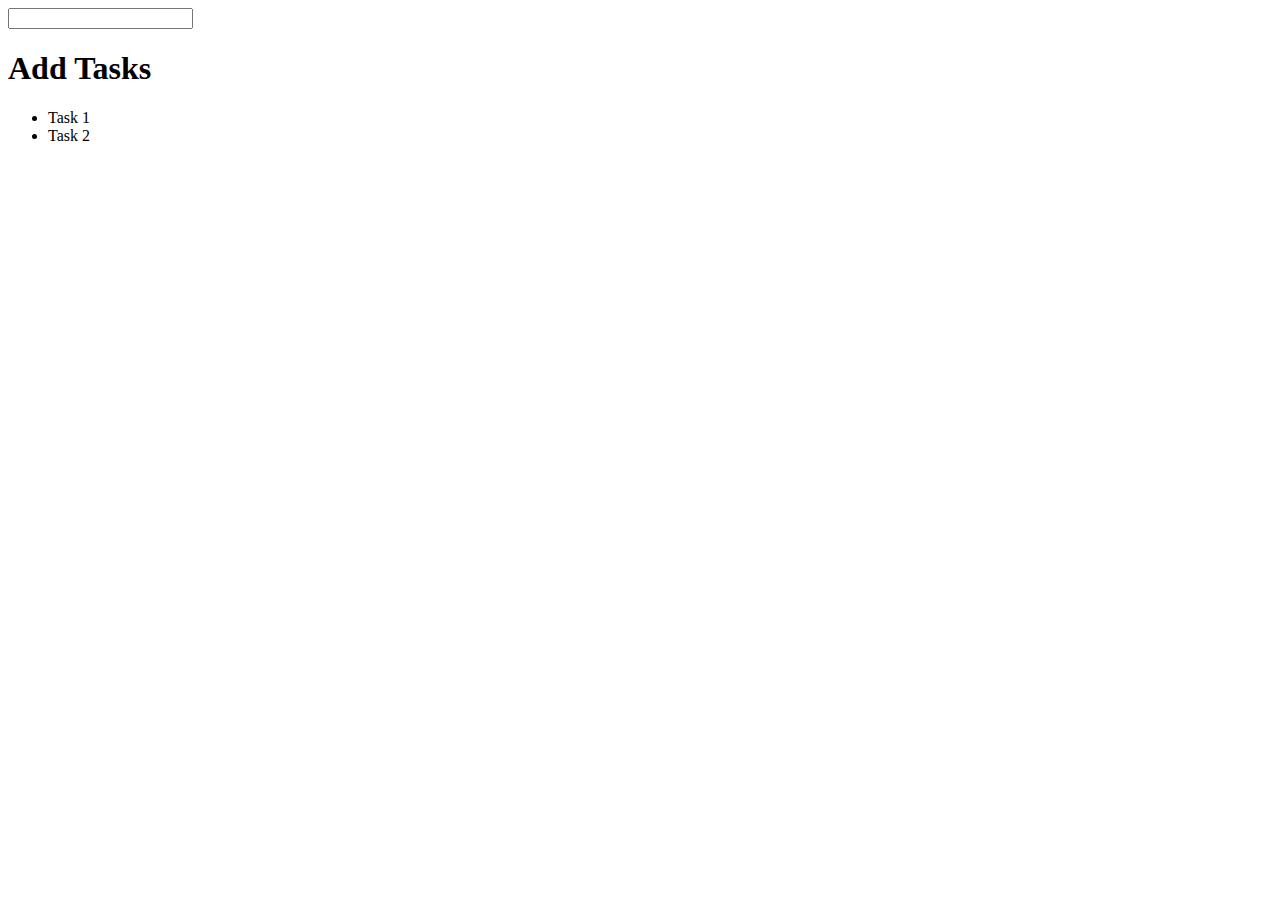
==== Browser DOM/ToDo/index.html @ 765cd275 "todo vanilla.js" ====
<!DOCTYPE html>
<html lang="en">
<head>
    <meta charset="UTF-8">
    <meta http-equiv="X-UA-Compatible" content="IE=edge">
    <meta name="viewport" content="width=device-width, initial-scale=1.0">
    <title>Todo App</title>
    <link rel="stylesheet" href="todo.css">
    
    
</head>
<body>

    <input type="text" class="input_box"/>
    <div class="parent_div">
        <h1 class="heading">Add Tasks</h1>
        <div class="list">
            <ul class="task_list">
                <li>Task 1</li>
                <li>Task 2</li>
            </ul>
        </div>
    </div>



    <script src="todo.js" defer> </script>
    
    
</body>
</html>
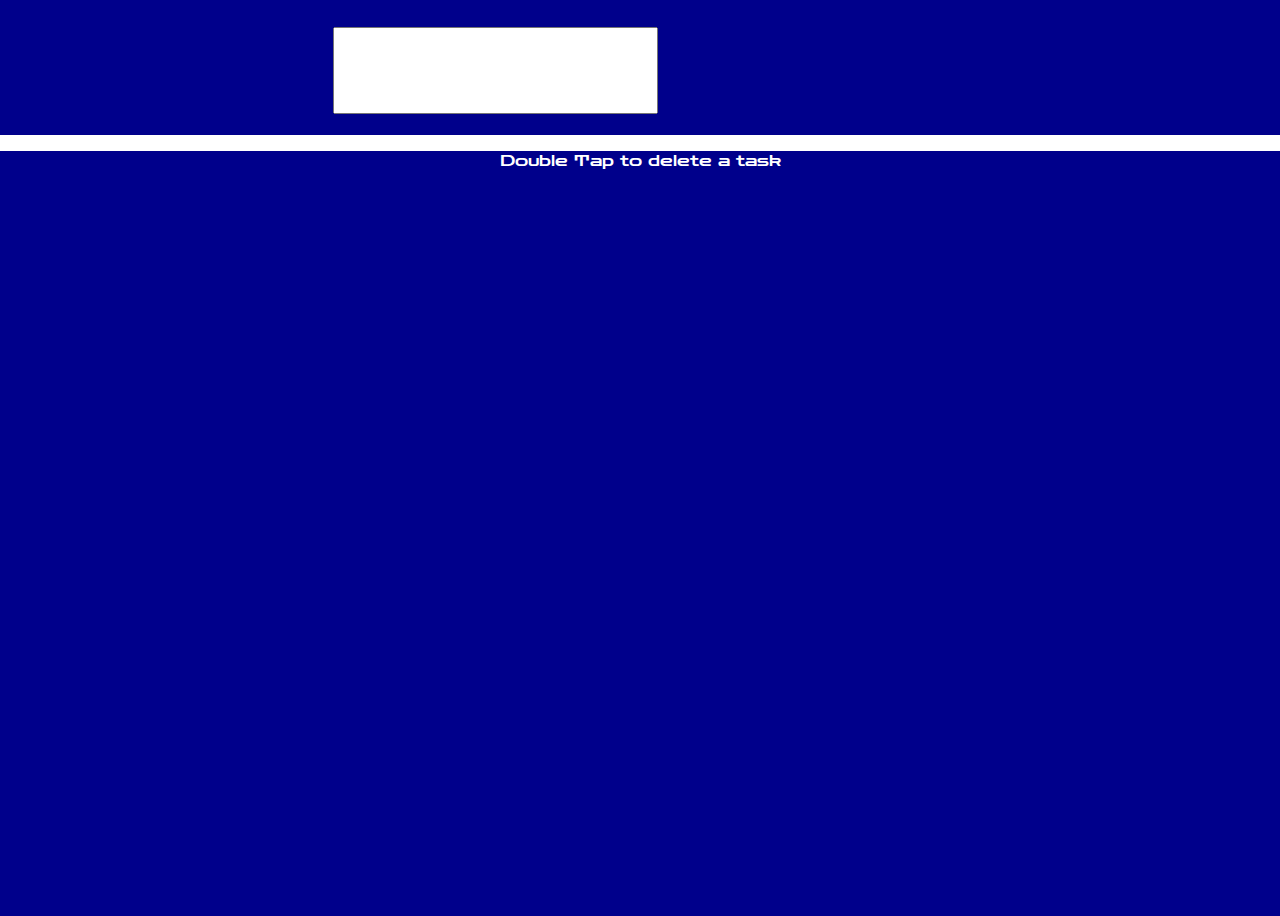
==== commit c803af70: "added styles and fonts" ====
--- a/Browser DOM/ToDo/index.html
+++ b/Browser DOM/ToDo/index.html
@@ -1,31 +1,30 @@
 <!DOCTYPE html>
 <html lang="en">
+
 <head>
     <meta charset="UTF-8">
     <meta http-equiv="X-UA-Compatible" content="IE=edge">
     <meta name="viewport" content="width=device-width, initial-scale=1.0">
     <title>Todo App</title>
+    <link rel="preconnect" href="https://fonts.gstatic.com">
+    <link href="https://fonts.googleapis.com/css2?family=Zen+Dots&display=swap" rel="stylesheet">
     <link rel="stylesheet" href="todo.css">
-    
-    
 </head>
 <body>
+    <!-- classes-->
+    <div class="input-container">
+        <input type="text" class="input_box" />
+    </div>
+    <div class="task-container">
+        <p class="instruction">Double Tap to delete a task</p>
+        <ul class="task-list">
+        </ul>
+    </div>
+    <script src="todo.js"></script>
+</body>
 
-    <input type="text" class="input_box"/>
-    <div class="parent_div">
-        <h1 class="heading">Add Tasks</h1>
-        <div class="list">
-            <ul class="task_list">
-                <li>Task 1</li>
-                <li>Task 2</li>
-            </ul>
-        </div>
-    </div>
+</html>
 
 
 
-    <script src="todo.js" defer> </script>
-    
-    
-</body>
-</html> +
--- a/Browser DOM/ToDo/todo.css
+++ b/Browser DOM/ToDo/todo.css
@@ -0,0 +1,33 @@
+body{
+    margin:0;
+}
+.input-container{
+    height: 15vh;
+    background-color:darkblue;
+}
+.task-container{
+    height:85vh;
+    color:white;
+    text-align: center;
+    font-family: 'Zen Dots', cursive;
+    background-color:darkblue;
+}
+
+.task{
+    list-style: none;
+    font-size: 1.25rem;
+    background-color: blue;
+   /*  backgound visible  */
+    min-width:60vh;
+    min-height: 1.5rem;
+    margin-bottom: 2vh;
+
+}
+
+.input_box{
+  margin-top: 3vh;
+  font-family: 'Zen Dots', cursive;
+  height: 60%;
+  font-size: 1.25rem;
+  margin-left: 26vw;
+}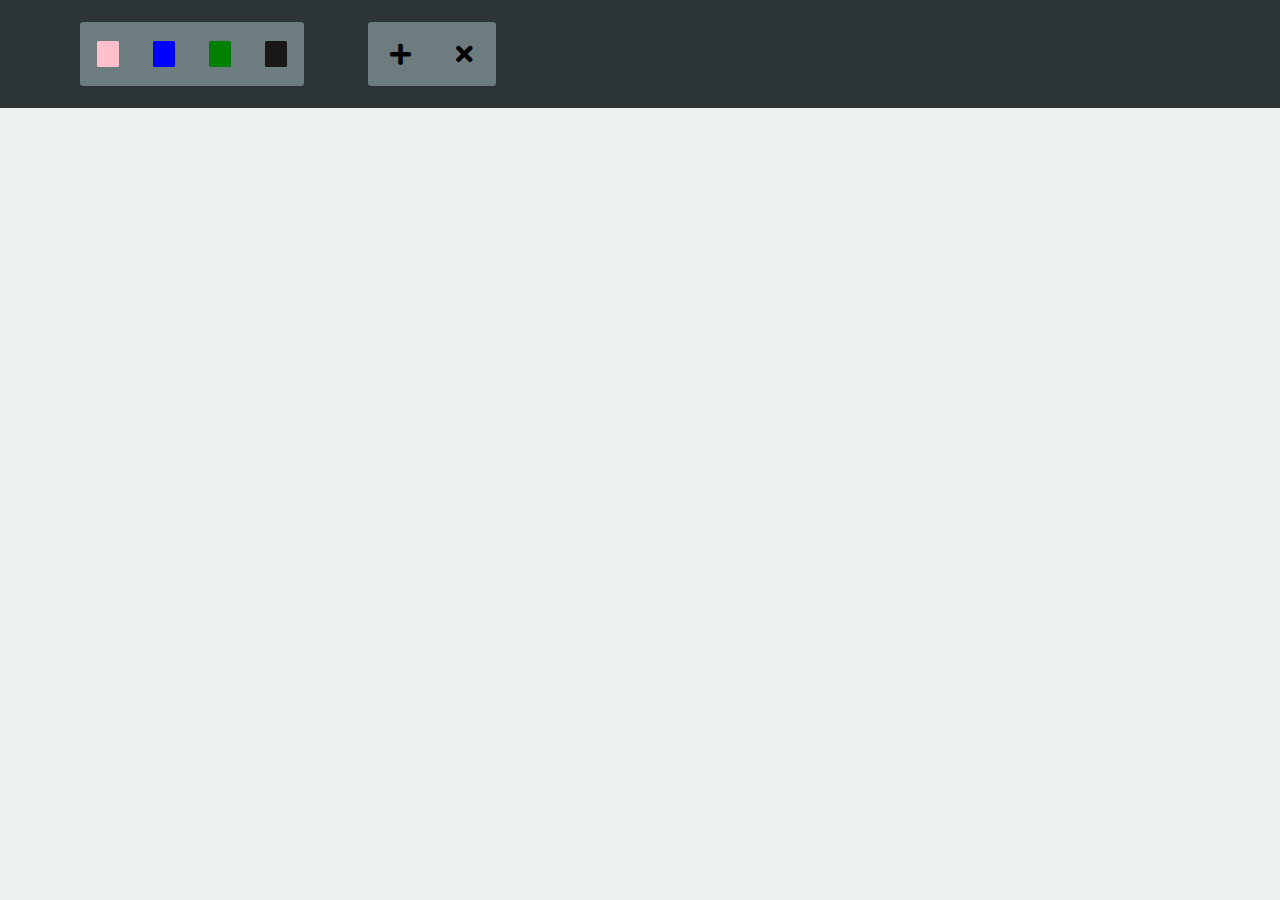
==== commit 828edbe6: "added model" ====
--- a/Browser DOM/ToDo/index.html
+++ b/Browser DOM/ToDo/index.html
@@ -5,26 +5,43 @@
     <meta charset="UTF-8">
     <meta http-equiv="X-UA-Compatible" content="IE=edge">
     <meta name="viewport" content="width=device-width, initial-scale=1.0">
-    <title>Todo App</title>
-    <link rel="preconnect" href="https://fonts.gstatic.com">
-    <link href="https://fonts.googleapis.com/css2?family=Zen+Dots&display=swap" rel="stylesheet">
+    <title>Document</title>
+    <link rel="stylesheet" href="https://cdnjs.cloudflare.com/ajax/libs/font-awesome/5.15.3/css/all.min.css">
+    <link href="https://fonts.googleapis.com/css2?family=IBM+Plex+Sans:wght@700&display=swap" rel="stylesheet" />
+    <link href="https://fonts.googleapis.com/css2?family=Raleway:wght@300&display=swap" rel="stylesheet" />
     <link rel="stylesheet" href="todo.css">
 </head>
+
 <body>
-    <!-- classes-->
-    <div class="input-container">
-        <input type="text" class="input_box" />
+    <div class="toolbar">
+        <div class="filter-container">
+            <div class="filter ">
+                <div class="filter_color pink"></div>
+            </div>
+            <div class="filter ">
+                <div class="filter_color blue"></div>
+            </div>
+            <div class="filter ">
+                <div class="filter_color green"></div>
+            </div>
+            <div class="filter">
+                <div class="filter_color black"></div>
+            </div>
+        </div>
+        <div class="action-container">
+            <div class="icon-container">
+
+                <i class="fas fa-plus"></i>
+            </div>
+            <div class="icon-container">
+
+                <i class="fas fa-times"></i>
+            </div>
+        </div>
     </div>
-    <div class="task-container">
-        <p class="instruction">Double Tap to delete a task</p>
-        <ul class="task-list">
-        </ul>
-    </div>
-    <script src="todo.js"></script>
+    <div class="main_container">
+
+        <script src="todo.js"></script>
 </body>
 
-</html>
-
-
-
-
+</html>--- a/Browser DOM/ToDo/todo.css
+++ b/Browser DOM/ToDo/todo.css
@@ -1,33 +1,147 @@
+*{
+    box-sizing: border-box;
+}
 body{
-    margin:0;
-}
-.input-container{
-    height: 15vh;
-    background-color:darkblue;
-}
-.task-container{
-    height:85vh;
-    color:white;
-    text-align: center;
-    font-family: 'Zen Dots', cursive;
-    background-color:darkblue;
-}
-
-.task{
-    list-style: none;
-    font-size: 1.25rem;
-    background-color: blue;
-   /*  backgound visible  */
-    min-width:60vh;
-    min-height: 1.5rem;
-    margin-bottom: 2vh;
+    margin:0px;
+    font-family: "Raleway", sans-serif;
+    background-color: #ecf0f1;
 
 }
 
-.input_box{
-  margin-top: 3vh;
-  font-family: 'Zen Dots', cursive;
-  height: 60%;
-  font-size: 1.25rem;
-  margin-left: 26vw;
+.toolbar{
+    height: 12vh;
+    background-color: #2d3436;
+    display: flex;
+    align-items: center;
+    padding-left: 5rem;
+}
+.filter-container{
+    height: 60%;
+    /* border: 1px solid red; */
+    width: 14rem;
+    margin-right: 4rem;
+    border-radius: 0.2rem;
+    background-color: #6d7c7e;
+    display: flex;
+}
+.filter{
+    height: 100%;
+    /* 1/4 */
+    width:25%;
+    /* border: 1px solid red; */
+    /* perfectly center */
+    display: flex;
+    justify-content: center;
+    align-items: center;
+}
+.filter_color{
+    height: 40%;
+    width:40%;
+    /* border: 1px solid red; */
+    border-radius: 0.1rem;
+}
+.pink{
+background-color: pink;
+}
+.blue{
+background-color: blue;
+}
+.green{
+background-color: green;
+}
+.black{
+    background-color: rgb(26, 23, 23);
+}
+.action-container{
+    height: 60%;
+    /* border: 1px solid red; */
+    width: 8rem;
+    background-color: #6d7c7e;
+    border-radius: 0.2rem;
+    display: flex;
+    border-radius: 0.2rem solid;
+}
+.icon-container{
+    width:50%;
+    /* border: 1px solid red; */
+    display: flex;
+    justify-content: center;
+    align-items: center;
+}
+/* icons -> text */
+.fas{
+    font-size: 1.5rem;
+}
+
+/* modal css */
+.modal_container{
+position: absolute;
+height:18rem;
+width:36rem;
+background-color: brown;
+left:calc((100vw - 36rem)/2);
+top:30vh;
+display: flex;
+box-shadow: 0 1rem 3rem rgba(0, 0, 0, 0.698);
+}
+.input_container{
+    height: 100%;
+    width:73%;
+}
+.modal_input{
+    height: 100%;
+    width:100%;
+    outline:none;
+    padding: 2rem 3rem;
+    font-family: "Raleway", sans-serif;
+    font-size: 1.5rem;
+    /*  line between space */
+    line-height: 145%;
+    font-weight: 400;
+
+}
+.modal_filter_container{
+ width:27%;
+ background-color: #444;
+display: flex;
+flex-direction: column;
+justify-content: space-evenly;
+/* gap:2rem; */
+align-items: center;
+padding: 1.7rem 1.2rem;
+}
+.modal_filter_container>.filter{
+   height: 15%; 
+   width:60%
+}
+.border{
+    border: 0.2rem solid white;
+}
+
+
+/* task css */
+.main_container{
+    height:88vh;
+    padding-top: 2rem;
+    padding-left: 3rem;
+    display: flex;
+    justify-content: space-evenly;
+    flex-wrap: wrap;
+}
+.task_filter{
+    height: 7%;
+}
+.task_container{
+    height: 10rem;
+    width:16rem;
+    background-color: #fff;
+}
+.task_desc_container{
+    padding-left:0.5rem;
+}
+.task_desc{
+    text-align: center;
+}
+.uid{
+    color: #444;
 }